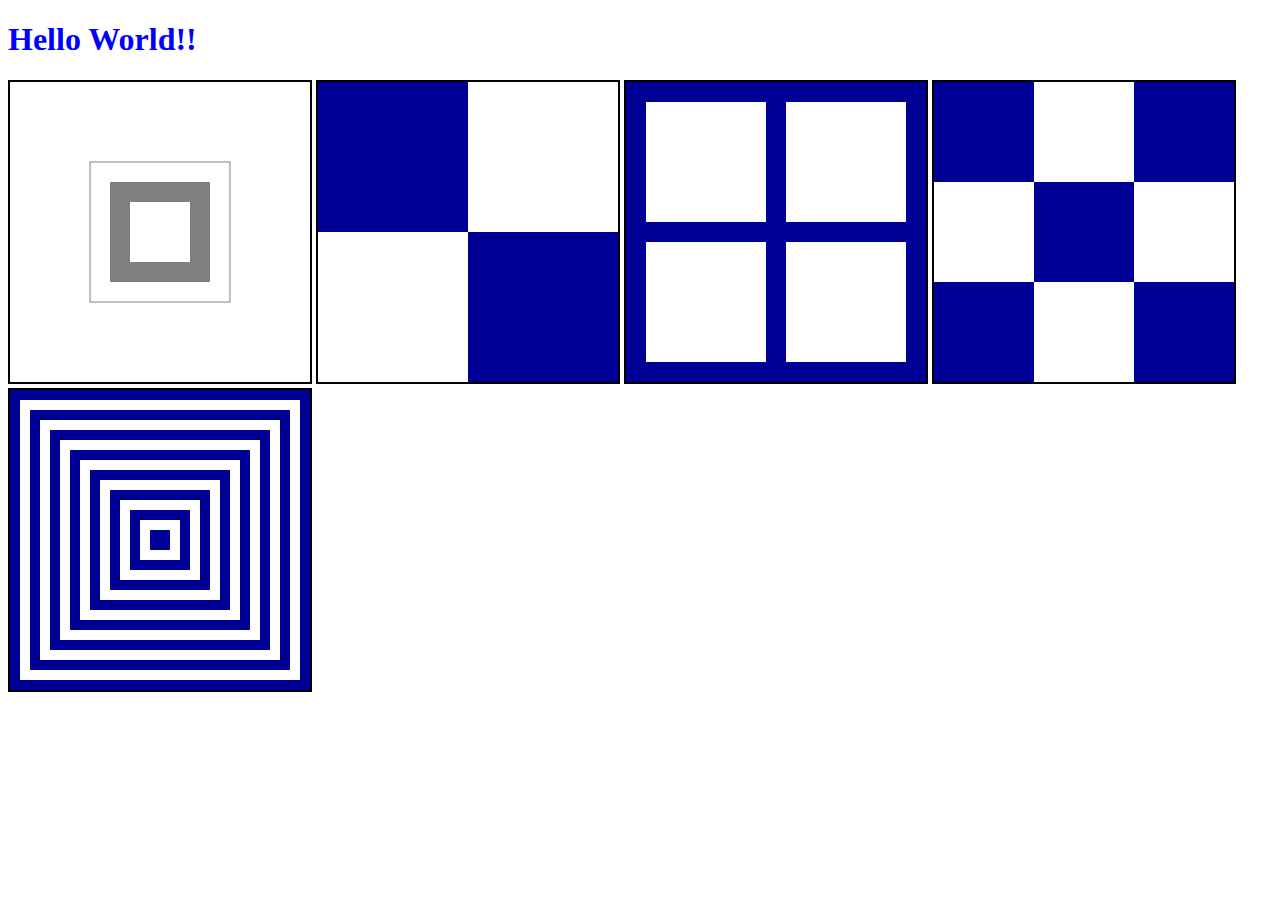
==== Lesson1/index.html @ e852dbd2 "Lesson1" ====
<!DOCTYPE html>

<html>
	<head>
		<title> Playing with Canvas </title>
		<link rel="stylesheet" type="text/css" href="style.css">
	</head>
	
	<body>
		<h1>Hello World!!</h1>
		<canvas id="myCanvas" width:"300" height ="300"></canvas>
		<canvas id="secondCanvas" width:"300" height ="300"></canvas>
		<canvas id="thirdCanvas" width:"300" height ="300"></canvas>		
		<canvas id="fourthCanvas" width:"300" height ="300"></canvas>
		<canvas id="fifthCanvas" width:"300" height ="300"></canvas>
		<script type="text/javascript" src="drawbox.js"></script>
		<script type="text/javascript"></script>
	</body>

</html>
---- Lesson1/style.css ----
h1 {
	color:blue;
}

canvas {
	border:2px solid black;
}
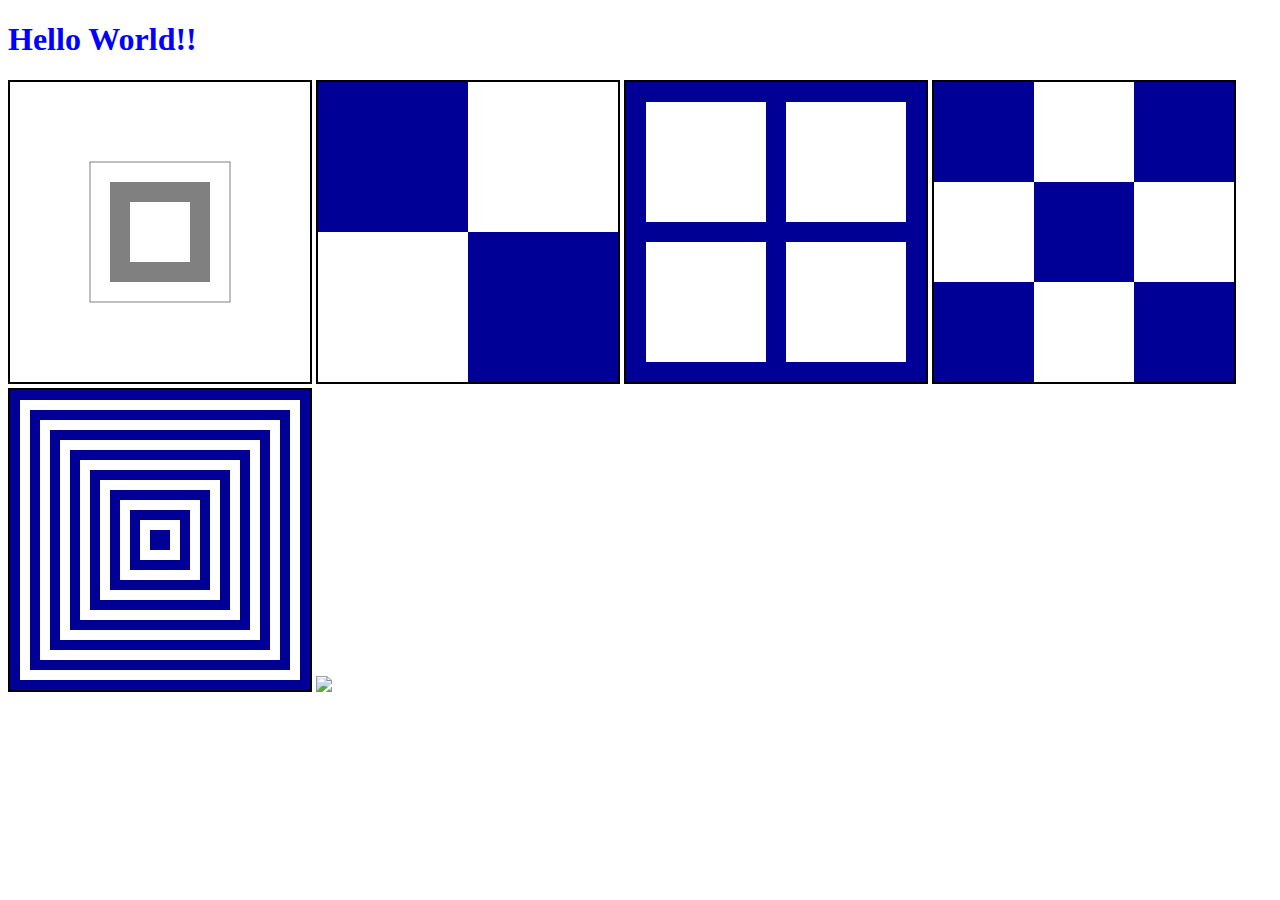
==== commit e04d92ed: "addimage" ====
--- a/Lesson1/index.html
+++ b/Lesson1/index.html
@@ -14,7 +14,7 @@
 		<canvas id="fourthCanvas" width:"300" height ="300"></canvas>
 		<canvas id="fifthCanvas" width:"300" height ="300"></canvas>
 		<script type="text/javascript" src="drawbox.js"></script>
-		<script type="text/javascript"></script>
+		<img src="https://i.ytimg.com/vi/eSCopckhNmA/mqdefault.jpg">
 	</body>
 
 </html>